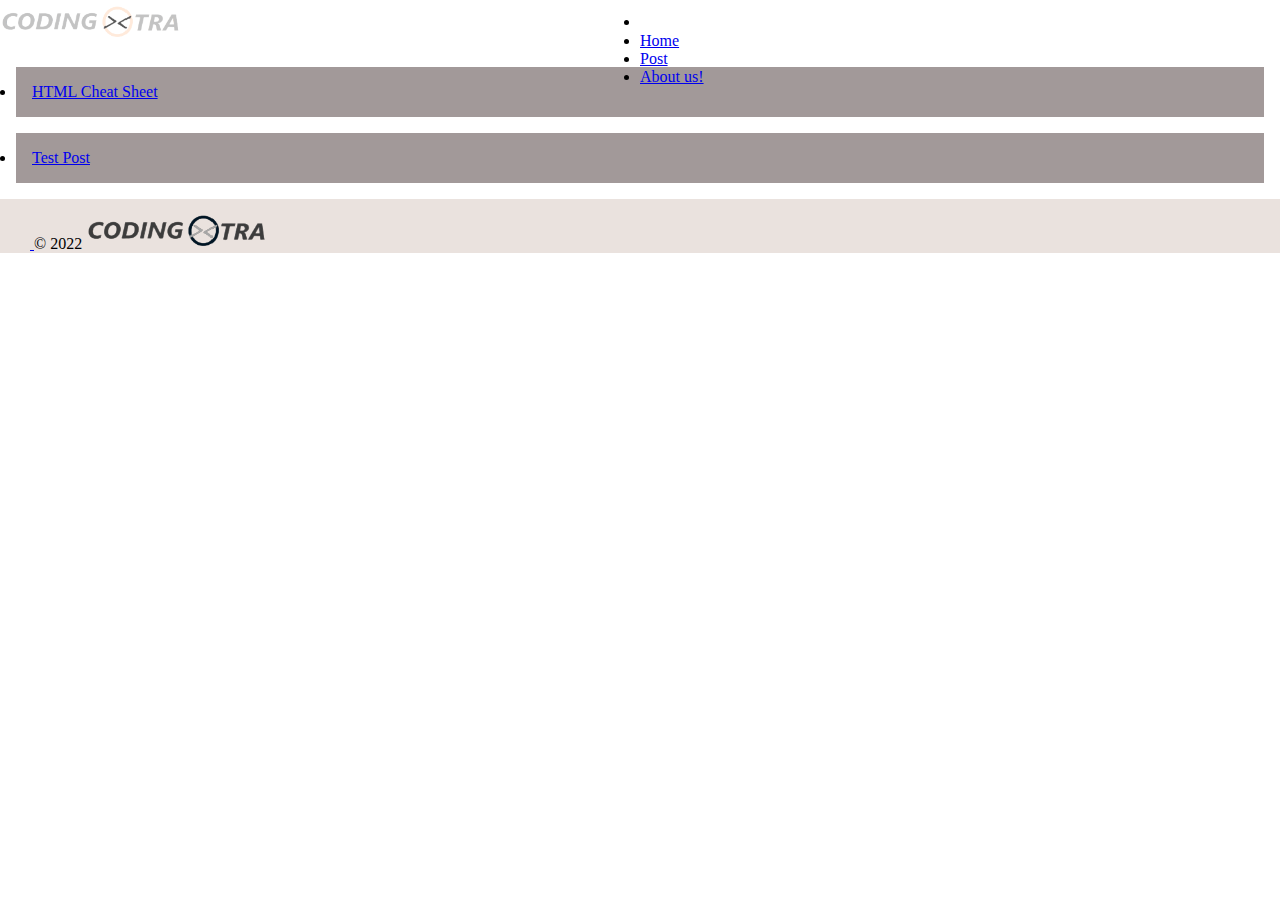
==== post.html @ 5c974bdb "new commit" ====
<!doctype html>
<html lang="en">

<head>
  <meta charset="utf-8">
  <meta name="viewport" content="width=device-width, initial-scale=1">
  <title>Welcome to CodingXtra</title>
  <link href="https://cdn.jsdelivr.net/npm/bootstrap@5.2.1/dist/css/bootstrap.min.css" rel="stylesheet"
    integrity="sha384-iYQeCzEYFbKjA/T2uDLTpkwGzCiq6soy8tYaI1GyVh/UjpbCx/TYkiZhlZB6+fzT" crossorigin="anonymous">
  <link rel="stylesheet" href="https://cdn.jsdelivr.net/npm/bootstrap-icons@1.5.0/font/bootstrap-icons.css">
  <link rel="stylesheet" href="https://cdnjs.cloudflare.com/ajax/libs/font-awesome/4.7.0/css/font-awesome.min.css">
  <link rel="stylesheet" href="index.css">

</head>

<body>
  <nav id="navigation" style="display: flex;" class="bg-dark bg-gradient p-2 position-fixed">
    <div style="width: 50vw;">
      <img src="utilities\images\cx_logo.png" alt="cx_logo" width="180" height="40">
    </div>
    <div style="width: 40vw;">
      <ul class="nav  justify-content-end ">
        <li class="nav-item d-block d-md-none">
          <button onclick="mytogglemenu()" style="background:None; border: None;"><i id="hamburger_icon"
              class="fa fa-bars" style="font-size:2rem;color:white; margin-right: 1rem;"></i></button>
        </li>
        <li class="nav-item d-none d-md-block">
          <a class="nav-link text-white " href="index.html">Home</a>
        </li>
        <li class="nav-item d-none d-md-block">
          <a class="nav-link text-white active bg-danger" href="#">Post</a>
        </li>
        <li class="nav-item d-none d-md-block">
          <a class="nav-link text-white" href="about_us.html">About us!</a>
        </li>
      </ul>
    </div>
    <div style="width: 10vw;"></div>
  </nav>
  <container>
 
  <section class="post_list">
    <ul>
      <li style="margin: 1rem; background-color: rgb(162, 153, 153); padding: 1rem;"><a href="post_read.html#html_cheat_sheet">HTML Cheat Sheet</a></li>
      <li style="margin: 1rem; background-color: rgb(162, 153, 153); padding: 1rem;"><a href="post_read.html#test"> Test Post</a></li>
    </ul>
    

  </section>

    <footer class="d-flex flex-wrap justify-content-between align-items-center py-3 my-4 border-top" style="background-color:rgba(223, 211, 205, 0.664); width: 100vw;">
      <div class="col-md-4 d-flex align-items-center">
        <a href="/" class="mb-3 me-2 mb-md-0 text-muted text-decoration-none lh-1">
          <svg class="bi" width="30" height="50"><use xlink:href="#bootstrap"></use></svg>
        </a>
        <span class="mb-3 mb-md-0 text-muted">© 2022 <img src="utilities\images\cx_logo.png" alt="CodingXtra" width="180" height="40" style="filter: invert(100%);"></span>
      </div>
    </footer>
  </container>
  <script>
    function mytogglemenu() {
      let menulist = document.createElement("div");
      menulist.id = "mobilemenu"
      menulist.innerHTML = `<nav id="mobile_navigation" style="color:yellow; height:100%"> 
      <ul class="nav flex-column justify-content-end bg-dark bg-gradient p-2 " style="position:fixed;top:3.15rem;opacity:95%; width:100vw">
        <li class="nav-item">
            <a class="nav-link text-white "  href="index.html">Home</a>
        </li>
        <li class="nav-item" >
            <a class="nav-link text-white active bg-danger" href="#">Post</a>
        </li>
        <li class="nav-item">
            <a class="nav-link text-white" href="about_us.html">About us!</a>
        </li> 
        </ul>
        </nav>`
      let navbar = document.getElementById("navigation");
      let check = document.getElementById("hamburger_icon").classList.contains("fa-bars");
      if (check) {
        document.getElementById("hamburger_icon").classList.replace("fa-bars", "fa-close");
        navbar.insertAdjacentElement("afterend", menulist)
      }
      else {
        document.getElementById("hamburger_icon").classList.replace("fa-close", "fa-bars");
        document.getElementById("mobilemenu").remove()
      }
    }
  </script>
  <script src="https://cdn.jsdelivr.net/npm/bootstrap@5.2.1/dist/js/bootstrap.bundle.min.js"
    integrity="sha384-u1OknCvxWvY5kfmNBILK2hRnQC3Pr17a+RTT6rIHI7NnikvbZlHgTPOOmMi466C8"
    crossorigin="anonymous"></script>
</body>

</html>
---- index.css ----
*{
margin: 0;
padding: 0;

}
/* body{

    background-color: rgb(238, 232, 232);
} */
container{
    position:absolute; 
    top:3.2rem; 
    z-index: -1;
}

.welcome_banner{
    height:30vh;
    width:100vw;
    padding-top: 5rem;
    background-color: rgba(223, 221, 221, 0.747);
    /* background-image: url("utilities/images/bg.jpg"); */
    color: rgb(165, 19, 170);
    text-align: center;

}

.post_on_home{
    padding: 1rem;
    background-color: aliceblue;
}

.proglogo{
    display: flex;
    justify-content: space-evenly;
    flex-wrap: wrap;
}

.proglogo > img{
    margin: 1rem;
    opacity: 80%;
}
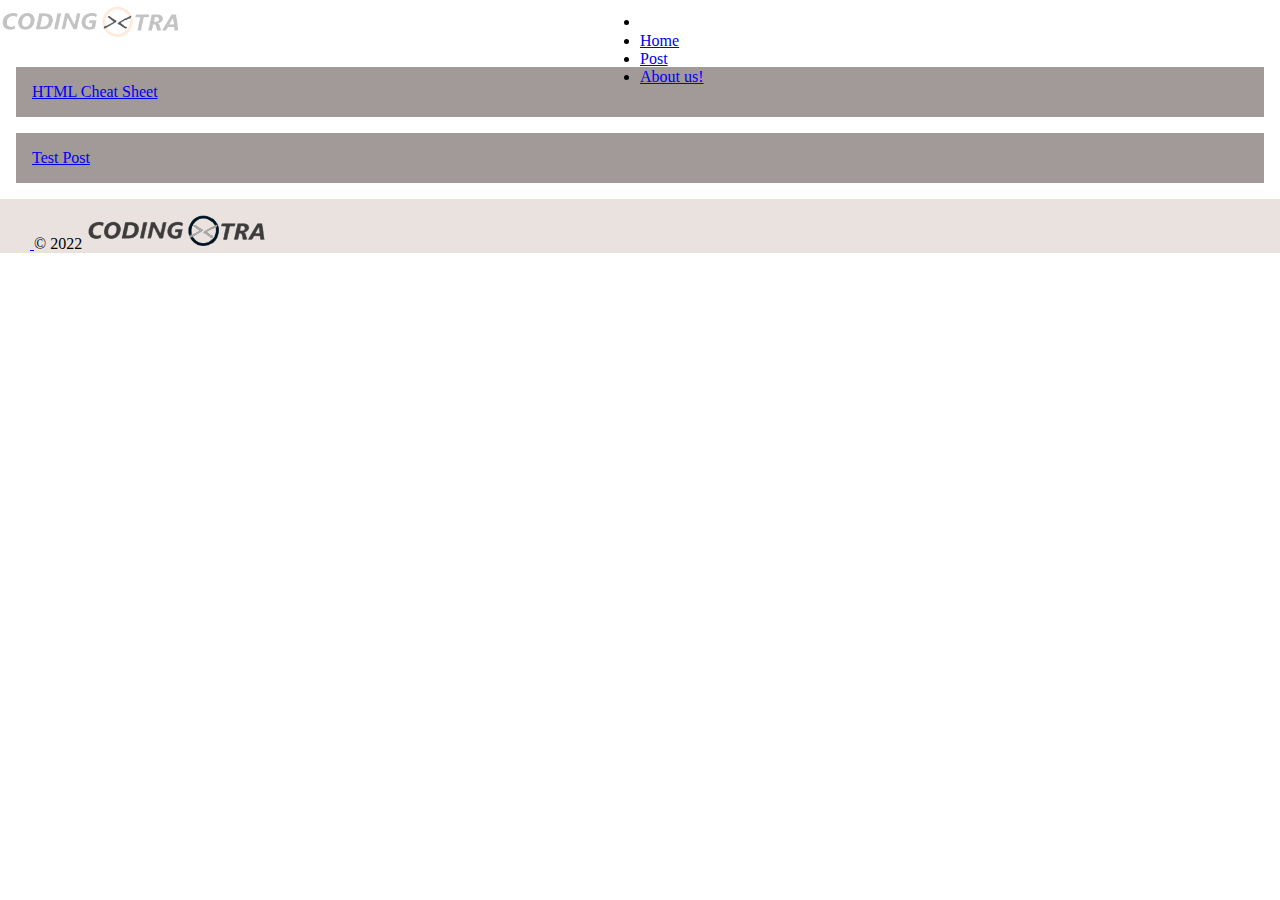
==== commit 697d874f: "new" ====
--- a/post.html
+++ b/post.html
@@ -41,8 +41,8 @@
  
   <section class="post_list">
     <ul>
-      <li style="margin: 1rem; background-color: rgb(162, 153, 153); padding: 1rem;"><a href="post_read.html#html_cheat_sheet">HTML Cheat Sheet</a></li>
-      <li style="margin: 1rem; background-color: rgb(162, 153, 153); padding: 1rem;"><a href="post_read.html#test"> Test Post</a></li>
+      <li style="margin: 1rem; background-color: rgb(162, 153, 153); padding: 1rem; list-style: none;"><a href="post_read.html#html_cheat_sheet">HTML Cheat Sheet</a></li>
+      <li style="margin: 1rem; background-color: rgb(162, 153, 153); padding: 1rem; list-style: none;"><a href="post_read.html#test"> Test Post</a></li>
     </ul>
     
 
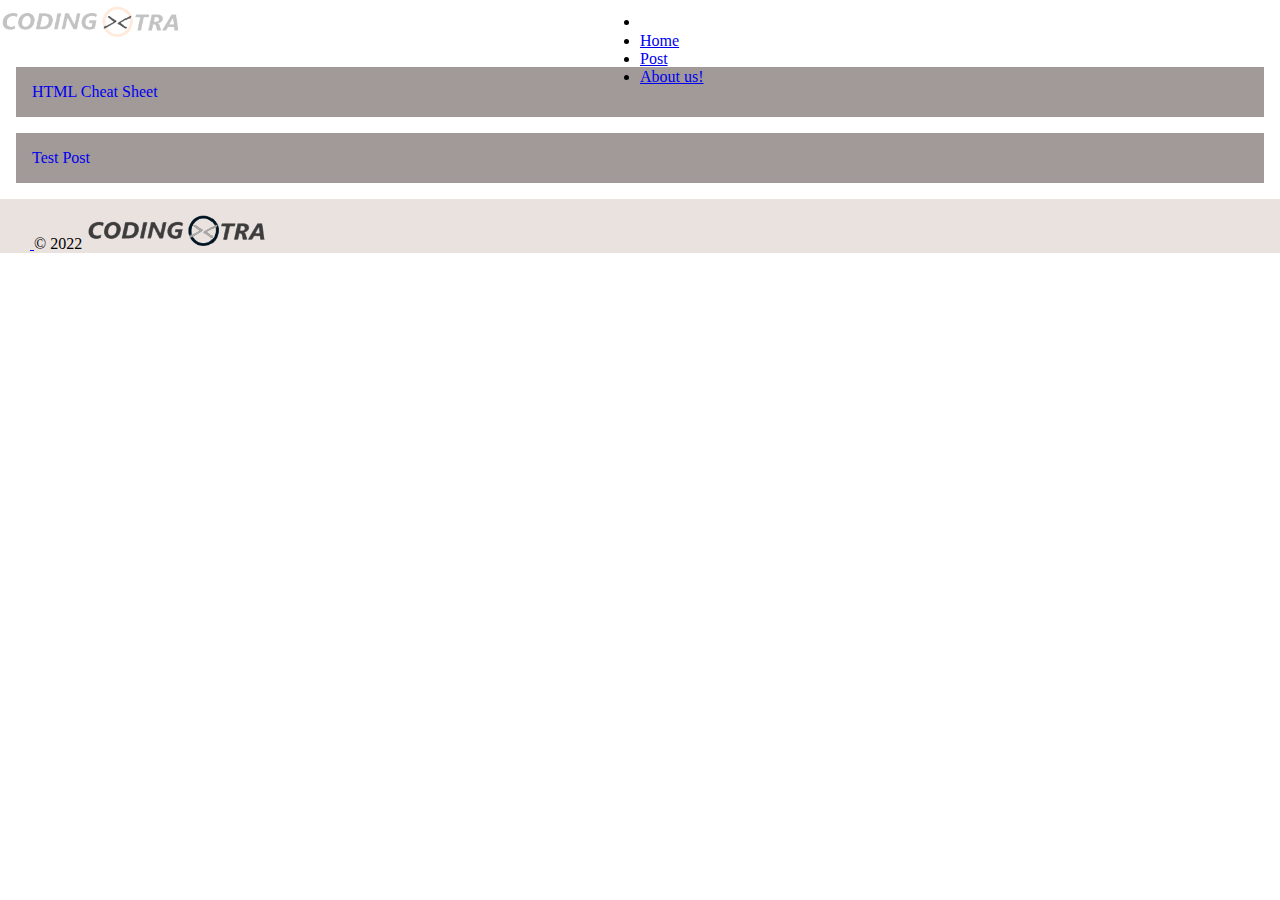
==== commit 58f3dae6: "new" ====
--- a/post.html
+++ b/post.html
@@ -41,8 +41,8 @@
  
   <section class="post_list">
     <ul>
-      <li style="margin: 1rem; background-color: rgb(162, 153, 153); padding: 1rem; list-style: none;"><a href="post_read.html#html_cheat_sheet">HTML Cheat Sheet</a></li>
-      <li style="margin: 1rem; background-color: rgb(162, 153, 153); padding: 1rem; list-style: none;"><a href="post_read.html#test"> Test Post</a></li>
+      <li style="margin: 1rem; background-color: rgb(162, 153, 153); padding: 1rem; list-style: none;"><a href="post_read.html#html_cheat_sheet" style="text-decoration: none;">HTML Cheat Sheet</a></li>
+      <li style="margin: 1rem; background-color: rgb(162, 153, 153); padding: 1rem; list-style: none;"><a href="post_read.html#test" style="text-decoration: none;"> Test Post</a></li>
     </ul>
     
 
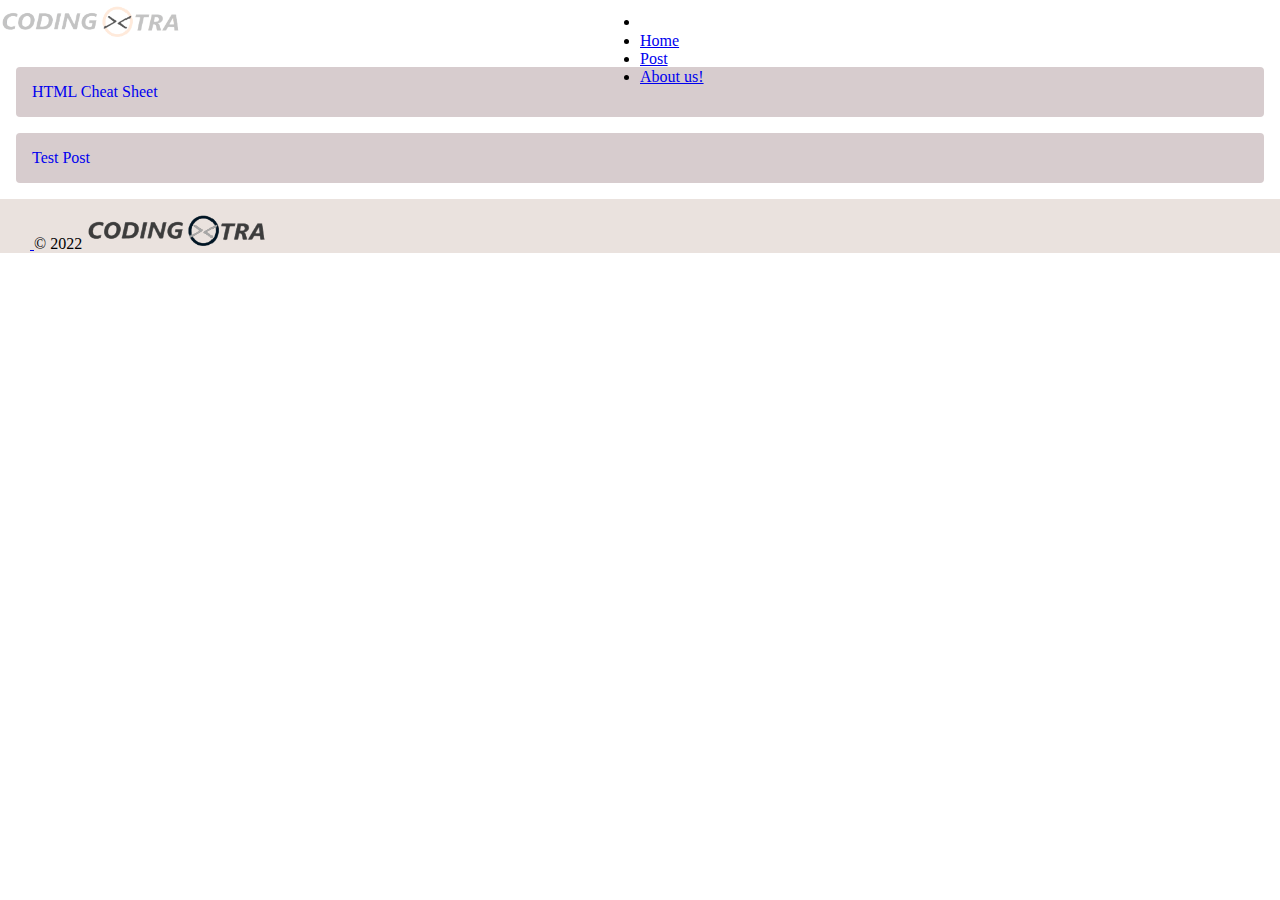
==== commit fc923ec8: "new" ====
--- a/post.html
+++ b/post.html
@@ -41,8 +41,8 @@
  
   <section class="post_list">
     <ul>
-      <li style="margin: 1rem; background-color: rgb(162, 153, 153); padding: 1rem; list-style: none;"><a href="post_read.html#html_cheat_sheet" style="text-decoration: none;">HTML Cheat Sheet</a></li>
-      <li style="margin: 1rem; background-color: rgb(162, 153, 153); padding: 1rem; list-style: none;"><a href="post_read.html#test" style="text-decoration: none;"> Test Post</a></li>
+      <li style="margin: 1rem; background-color: rgb(215, 204, 206); border-radius: 4px; padding: 1rem; list-style: none;"><a href="post_read.html#html_cheat_sheet" style="text-decoration: none;">HTML Cheat Sheet</a></li>
+      <li style="margin: 1rem; background-color: rgb(215, 204, 206); border-radius: 4px; padding: 1rem; list-style: none;"><a href="post_read.html#test" style="text-decoration: none;"> Test Post</a></li>
     </ul>
     
 
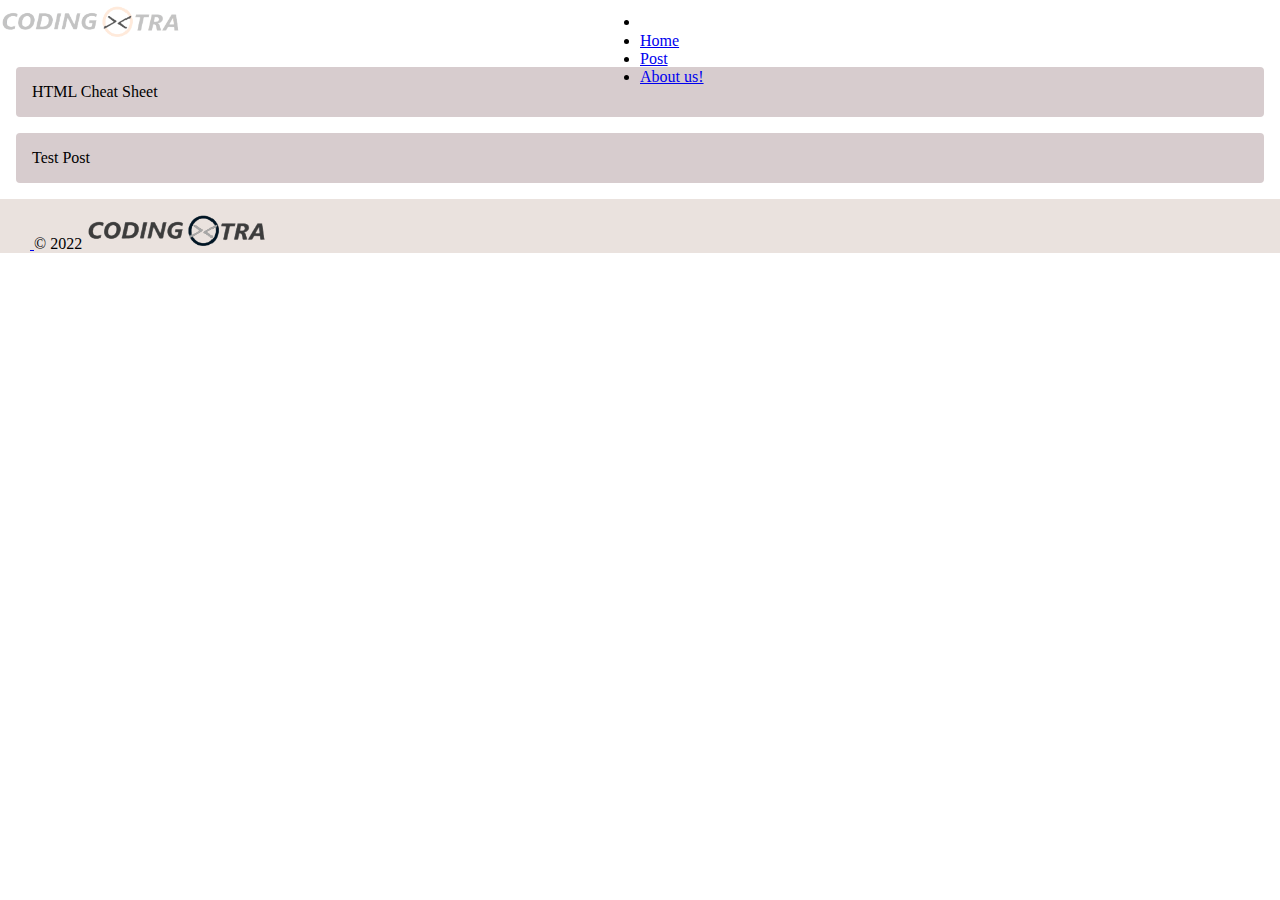
==== commit e37218e1: "new" ====
--- a/post.html
+++ b/post.html
@@ -41,8 +41,8 @@
  
   <section class="post_list">
     <ul>
-      <li style="margin: 1rem; background-color: rgb(215, 204, 206); border-radius: 4px; padding: 1rem; list-style: none;"><a href="post_read.html#html_cheat_sheet" style="text-decoration: none;">HTML Cheat Sheet</a></li>
-      <li style="margin: 1rem; background-color: rgb(215, 204, 206); border-radius: 4px; padding: 1rem; list-style: none;"><a href="post_read.html#test" style="text-decoration: none;"> Test Post</a></li>
+      <li style="margin: 1rem; background-color: rgb(215, 204, 206); border-radius: 4px; padding: 1rem; list-style: none;"><a href="post_read.html#html_cheat_sheet" style="text-decoration: none; color:black">HTML Cheat Sheet</a></li>
+      <li style="margin: 1rem; background-color: rgb(215, 204, 206); border-radius: 4px; padding: 1rem; list-style: none;"><a href="post_read.html#test" style="text-decoration: none;  color:black"> Test Post</a></li>
     </ul>
     
 
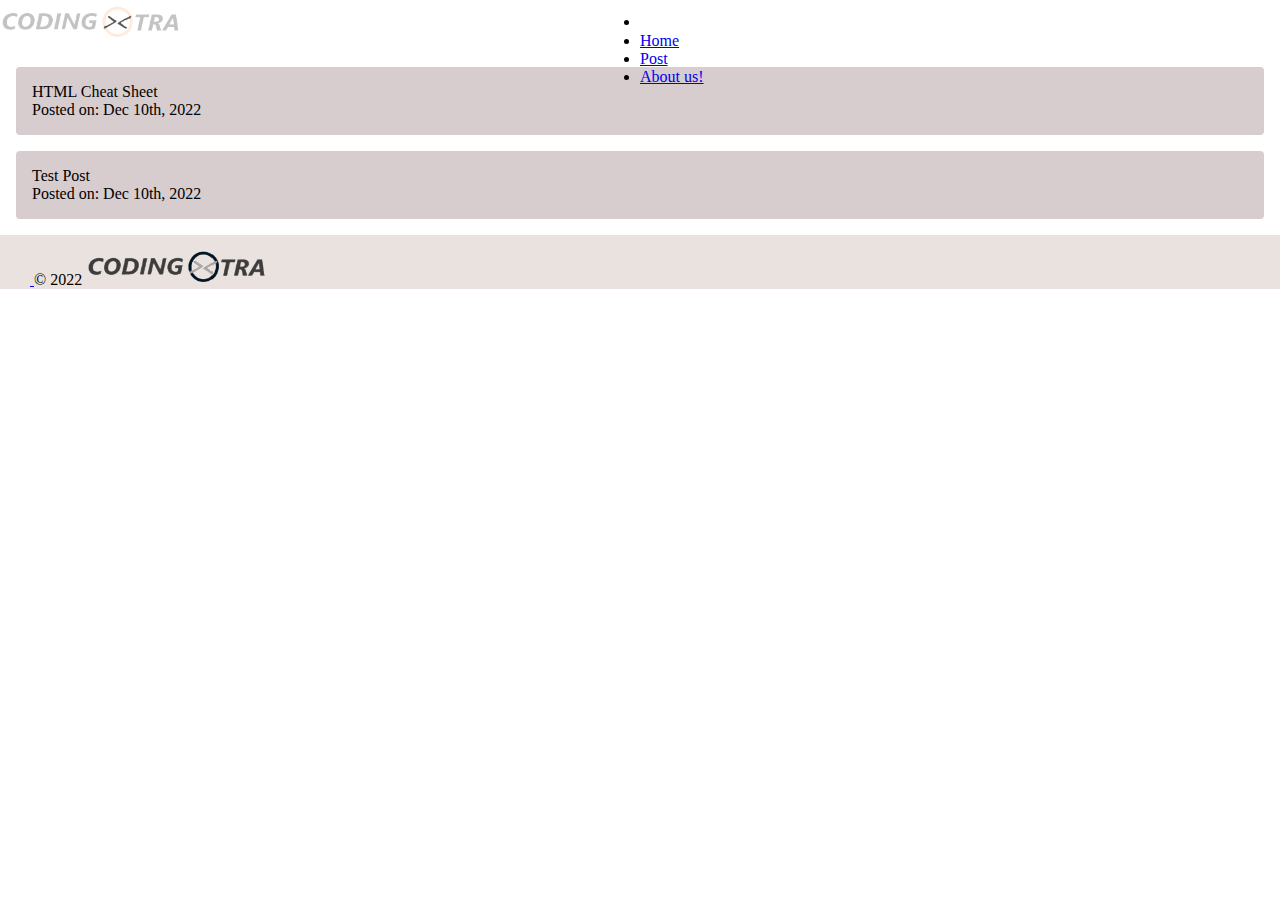
==== commit 578e9b67: "new commit" ====
--- a/post.html
+++ b/post.html
@@ -40,9 +40,10 @@
   <container>
  
   <section class="post_list">
+
     <ul>
-      <li style="margin: 1rem; background-color: rgb(215, 204, 206); border-radius: 4px; padding: 1rem; list-style: none;"><a href="post_read.html#html_cheat_sheet" style="text-decoration: none; color:black">HTML Cheat Sheet</a></li>
-      <li style="margin: 1rem; background-color: rgb(215, 204, 206); border-radius: 4px; padding: 1rem; list-style: none;"><a href="post_read.html#test" style="text-decoration: none;  color:black"> Test Post</a></li>
+      <li style="margin: 1rem; background-color: rgb(215, 204, 206); border-radius: 4px; padding: 1rem; list-style: none;"><a href="post_read.html#html_cheat_sheet" style="text-decoration: none; color:black">HTML Cheat Sheet</a><br><span>Posted on: Dec 10th, 2022</span> </li>
+      <li style="margin: 1rem; background-color: rgb(215, 204, 206); border-radius: 4px; padding: 1rem; list-style: none;"><a href="post_read.html#test" style="text-decoration: none;  color:black"> Test Post</a> <br><span>Posted on: Dec 10th, 2022</span> </li>
     </ul>
     
 
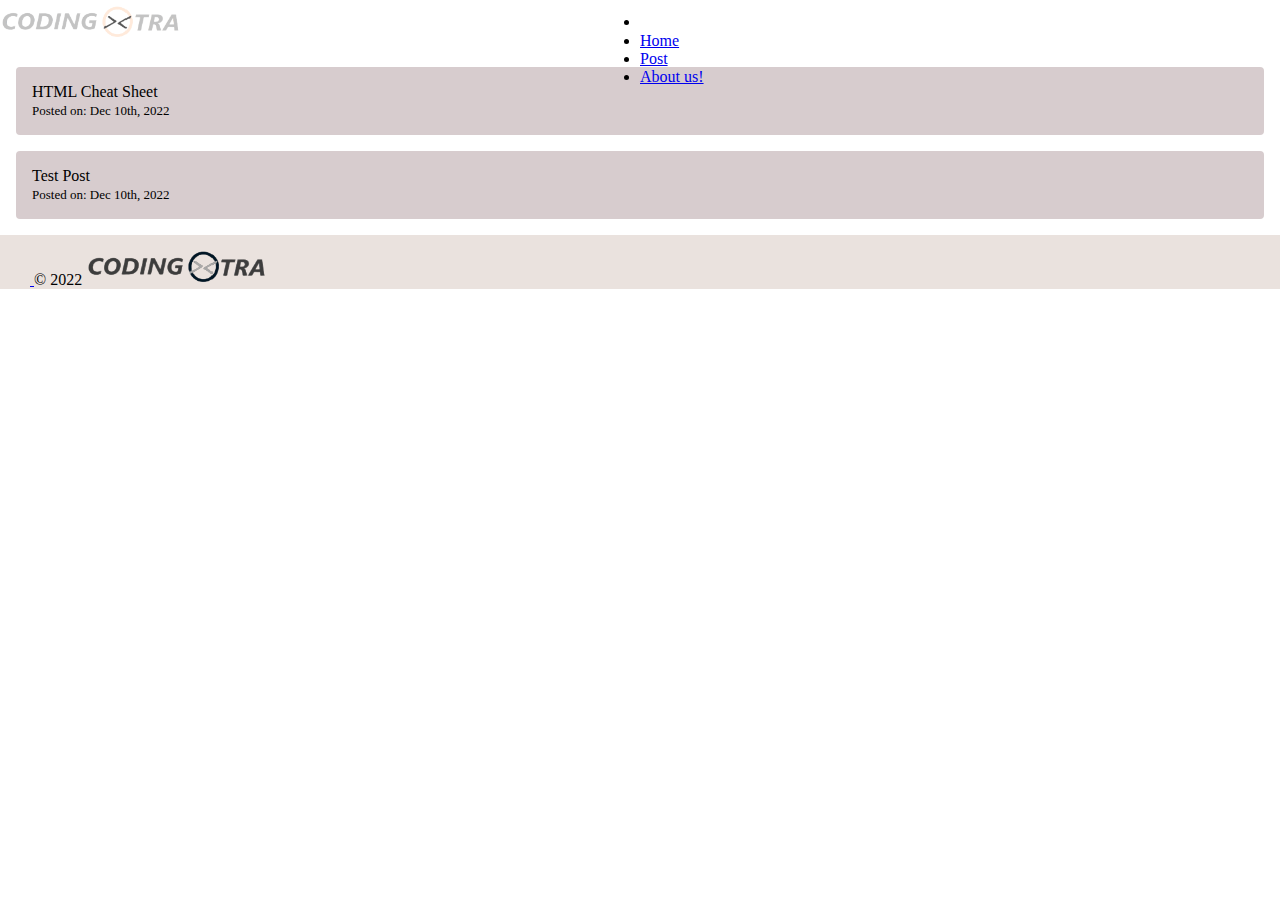
==== commit 975bd7a8: "new" ====
--- a/post.html
+++ b/post.html
@@ -42,8 +42,8 @@
   <section class="post_list">
 
     <ul>
-      <li style="margin: 1rem; background-color: rgb(215, 204, 206); border-radius: 4px; padding: 1rem; list-style: none;"><a href="post_read.html#html_cheat_sheet" style="text-decoration: none; color:black">HTML Cheat Sheet</a><br><span>Posted on: Dec 10th, 2022</span> </li>
-      <li style="margin: 1rem; background-color: rgb(215, 204, 206); border-radius: 4px; padding: 1rem; list-style: none;"><a href="post_read.html#test" style="text-decoration: none;  color:black"> Test Post</a> <br><span>Posted on: Dec 10th, 2022</span> </li>
+      <li style="margin: 1rem; background-color: rgb(215, 204, 206); border-radius: 4px; padding: 1rem; list-style: none;"><a href="post_read.html#html_cheat_sheet" style="text-decoration: none; color:black">HTML Cheat Sheet</a><br><span style="font-weight: lighter; font-size: small;">Posted on: Dec 10th, 2022</span> </li>
+      <li style="margin: 1rem; background-color: rgb(215, 204, 206); border-radius: 4px; padding: 1rem; list-style: none;"><a href="post_read.html#test" style="text-decoration: none;  color:black"> Test Post</a> <br><span style="font-weight: lighter; font-size: small;">Posted on: Dec 10th, 2022</span> </li>
     </ul>
     
 
